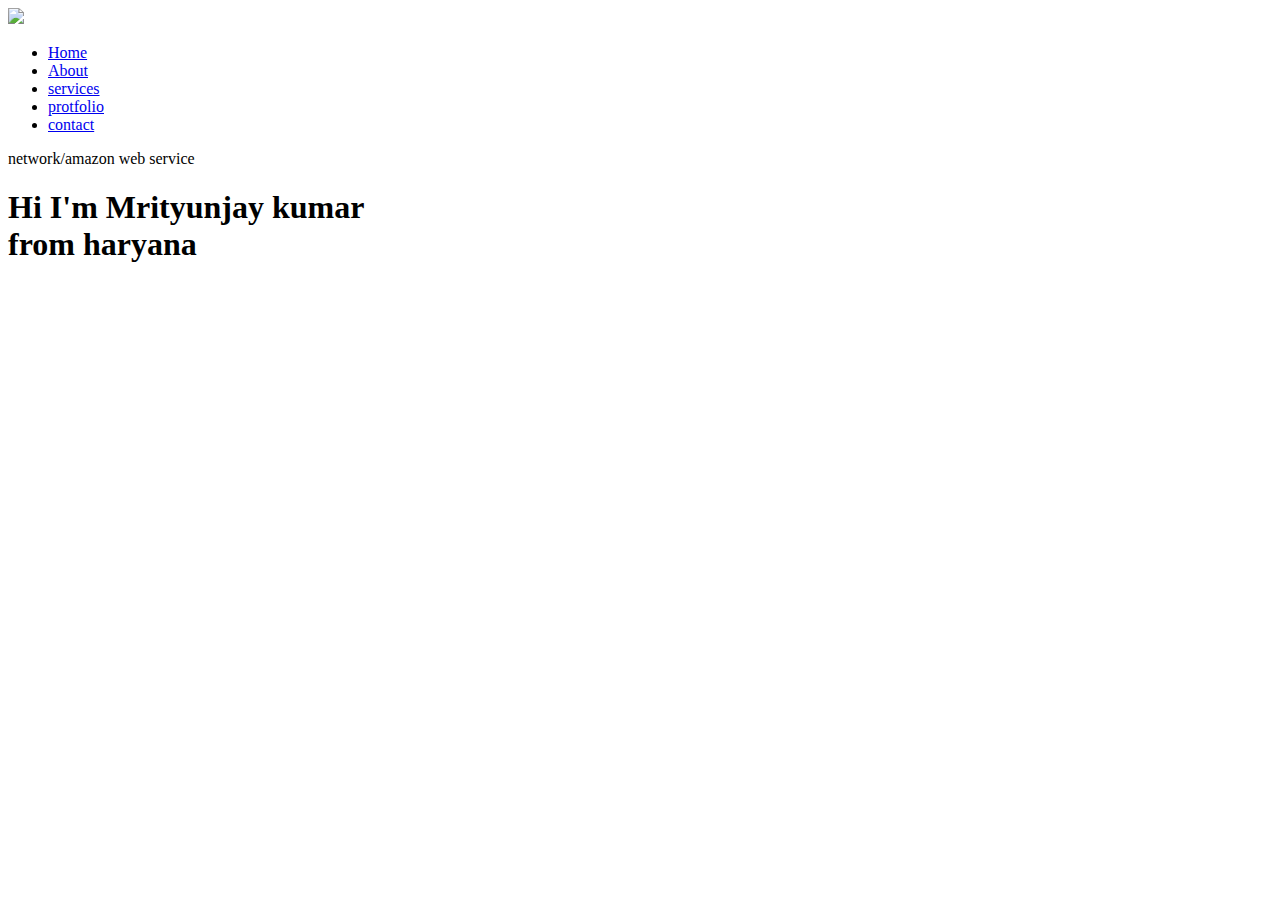
==== website.html @ a2f5d51a "first commit" ====
<!DOCTYPE html>
<html lang="en">
<head>
    <meta charset="UTF-8">
    <meta http-equiv="X-UA-Compatible" content="IE=edge">
    <meta name="viewport" content="width=device-width, initial-scale=1.0">
    <title>personal portfilio website  </title>
    <link rel="stylesheet" href="website.css">
</head>
<body>
    <div id="heder">
        <div class="container">
            <nav>
                <img src="images.jpg" class="logo">

                <ul>
                    <li><a href="#">Home</a></li>
                    <li><a href="#">About</a></li>
                    <li><a href="#">services</a></li>
                    <li><a href="#">protfolio</a></li>
                    <li><a href="#">contact</a></li>

                </ul>
            </nav>
            <div class="header-text">
                <p> network/amazon web service</p>
                <h1>Hi I'm<span> Mrityunjay kumar</span><br> from haryana</h1>
        </div>
    </div>
    <div id="about">
        <div class="row">
        </div class="about-col-1"></div>
        </div class="about-col-1"></div>
        </div>
    </div>
</body>
</html>
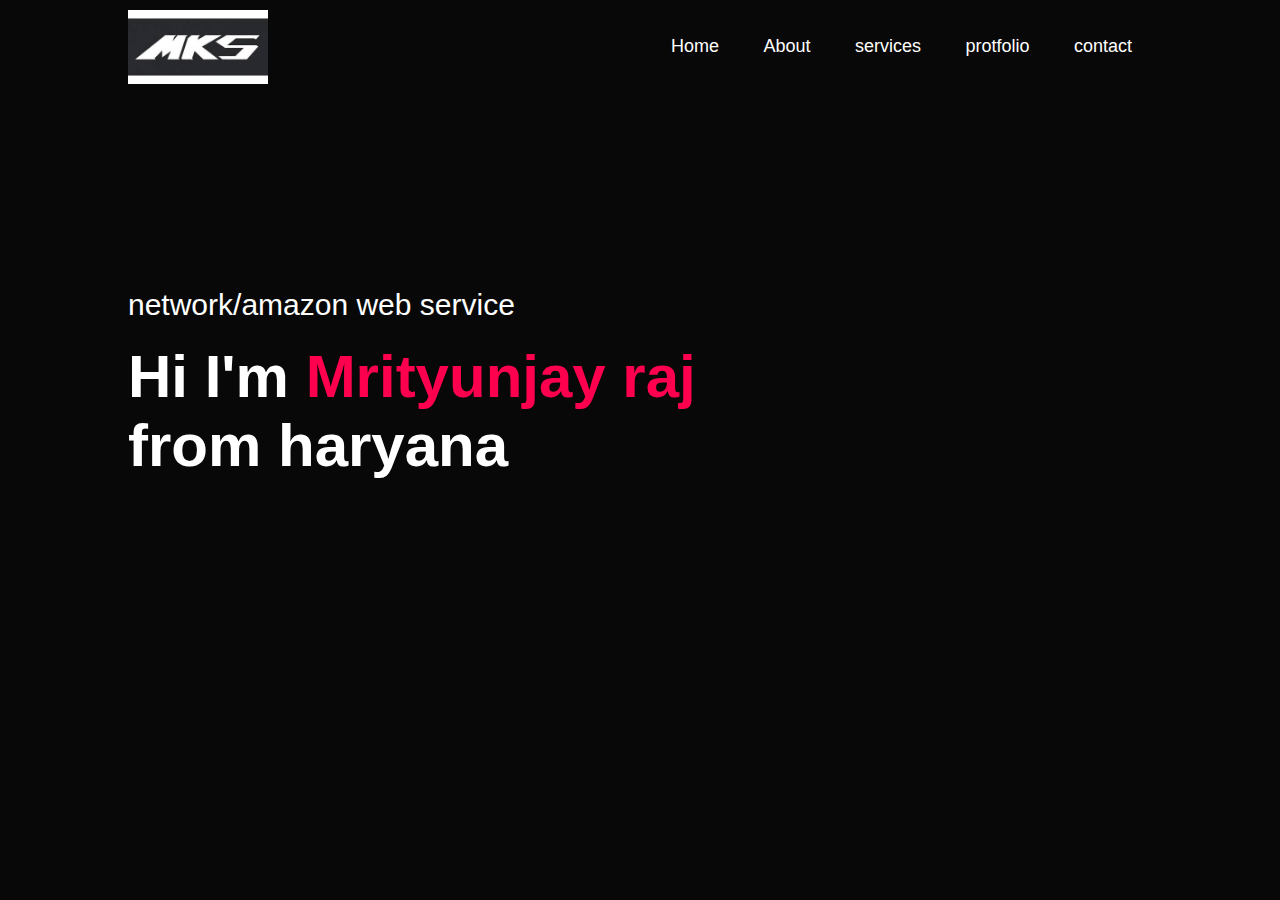
==== commit a8b29f90: "lol" ====
--- a/website.html
+++ b/website.html
@@ -24,7 +24,7 @@
             </nav>
             <div class="header-text">
                 <p> network/amazon web service</p>
-                <h1>Hi I'm<span> Mrityunjay kumar</span><br> from haryana</h1>
+                <h1>Hi I'm<span> Mrityunjay raj</span><br> from haryana</h1>
         </div>
     </div>
     <div id="about">
--- a/website.css
+++ b/website.css
@@ -0,0 +1,70 @@
+*{
+    margin: 0;
+    padding: 0;
+    font-family: 'poppins' , sans-serif;
+    box-sizing: border-box;
+
+}
+body{
+    background-color: #080808;
+    color: #fff;
+}
+#header{
+    width: 100%;
+    height: 100vh;
+    background-image: url(images/backgrounf.jpeg);
+    background-size: cover;
+    background-position: center;
+}
+.container{
+    padding:  10px 10%;
+
+}
+nav{
+    display: flex;
+    align-items: center;
+    justify-content: space-between;
+    flex-wrap: wrap;
+}
+
+.logo{
+    width: 140px;
+}
+nav ul li{
+    display: inline-block;
+    list-style: none;
+    margin: 10px 20px;
+
+}
+nav ul li a{
+    color: #fff;
+    text-decoration: none;
+    font-size: 18px;
+    position: relative;
+
+}
+nav ul li a::after{
+     content: '';
+     width: 0%;
+     height: 3px;
+     background: #ff004f;
+     position: absolute;
+     left: 0;
+     bottom: -6px;
+    transition: 0.5s;
+
+}
+nav ul li a:hover::after{
+    width: 100%;
+}
+.header-text{
+    margin-top: 20%;
+    font-size: 30px;
+}
+.header-text h1{
+    font-size: 60px;
+    margin-top: 20px;
+}
+.header-text h1 span{
+    color: #ff004f;
+}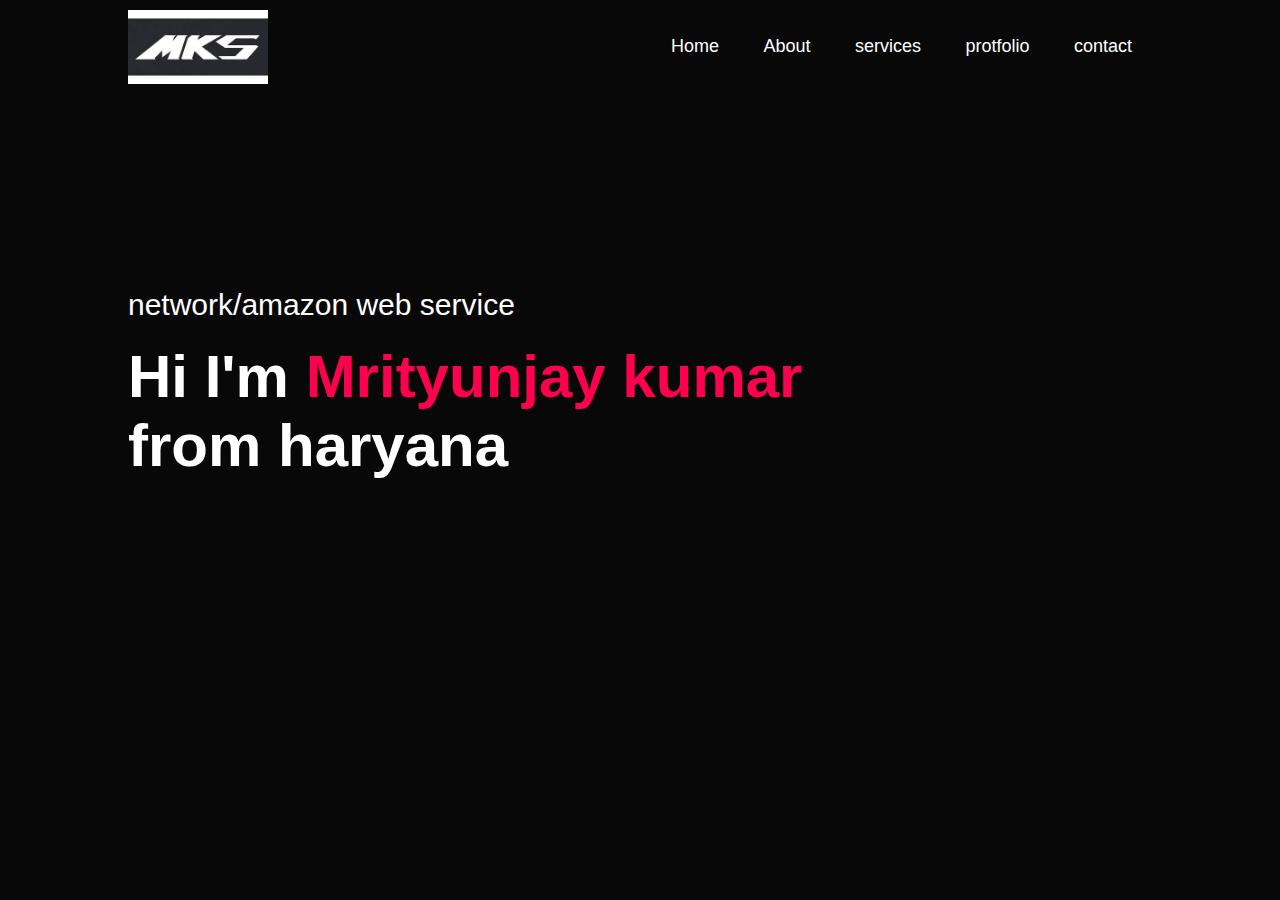
==== commit 5a85a0ac: "lol" ====
--- a/website.html
+++ b/website.html
@@ -24,7 +24,7 @@
             </nav>
             <div class="header-text">
                 <p> network/amazon web service</p>
-                <h1>Hi I'm<span> Mrityunjay raj</span><br> from haryana</h1>
+                <h1>Hi I'm<span> Mrityunjay kumar</span><br> from haryana</h1>
         </div>
     </div>
     <div id="about">
--- a/website.css
+++ b/website.css
@@ -12,7 +12,7 @@
 #header{
     width: 100%;
     height: 100vh;
-    background-image: url(images/backgrounf.jpeg);
+    background-image: url(backgrounf.jpeg);
     background-size: cover;
     background-position: center;
 }
